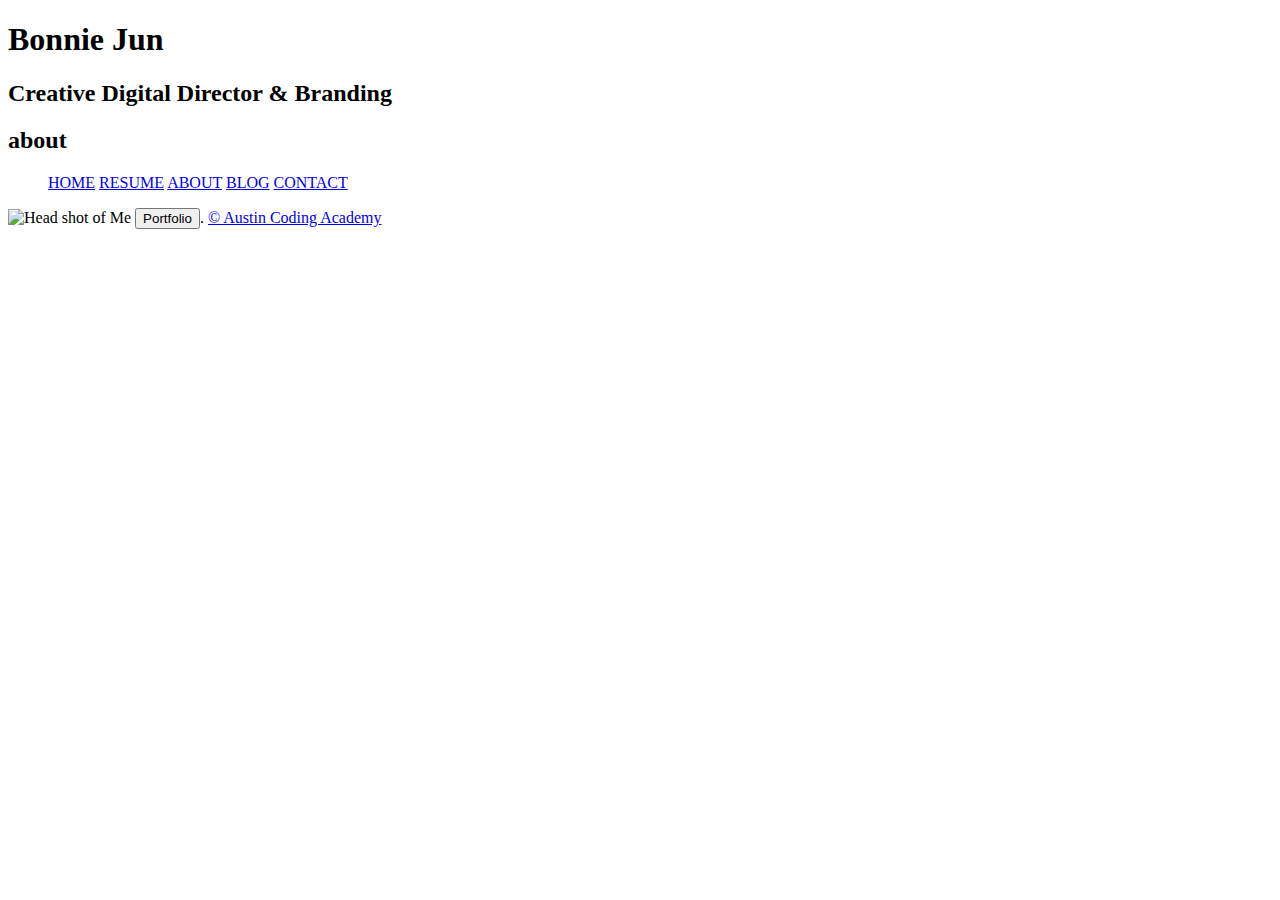
==== about.html @ ebc4193d "aboutmefilechange" ====
<!DOCTYPE html>
  <html lang="en">
  <head>
    <meta charset="UTF-8">
    <meta name="viewport" content="width=device-width, initial-scale=1.0">
    <meta http-equiv="X-UA-Compatible" content="ie=edge">
    <link rel="stylesheet" href="./style.css">
    <title>My Portfolio x2 changes</title>
  </head>
    <body>
      <header>
       <h1>Bonnie Jun</h1>
       <h2>Creative Digital Director & Branding</h2>
       <h2>about</h2>
        </header>
        <nav>
          <ul id='main_menu'>
         <a class="has-border" href='index.html'>HOME</a>
         <a class="has-border" href='resume.html'>RESUME</a>
         <a class="has-border" href='about.html'>ABOUT</a>
         <a class="has-border" href='blog.html'>BLOG</a>
         <a class="has-border" href='contact.html'>CONTACT</a>
         </ul>
        </nav>
        <main>
          <img src="./myProfilePic.jpg" id="profile-pic" alt="Head shot of Me">
    
          <button id="portfolio">Portfolio</button>.
          <a class="small-text" href="https://austincodingacademy.com/">© Austin Coding Academy</a>
        </main>
    </body>
  </html>
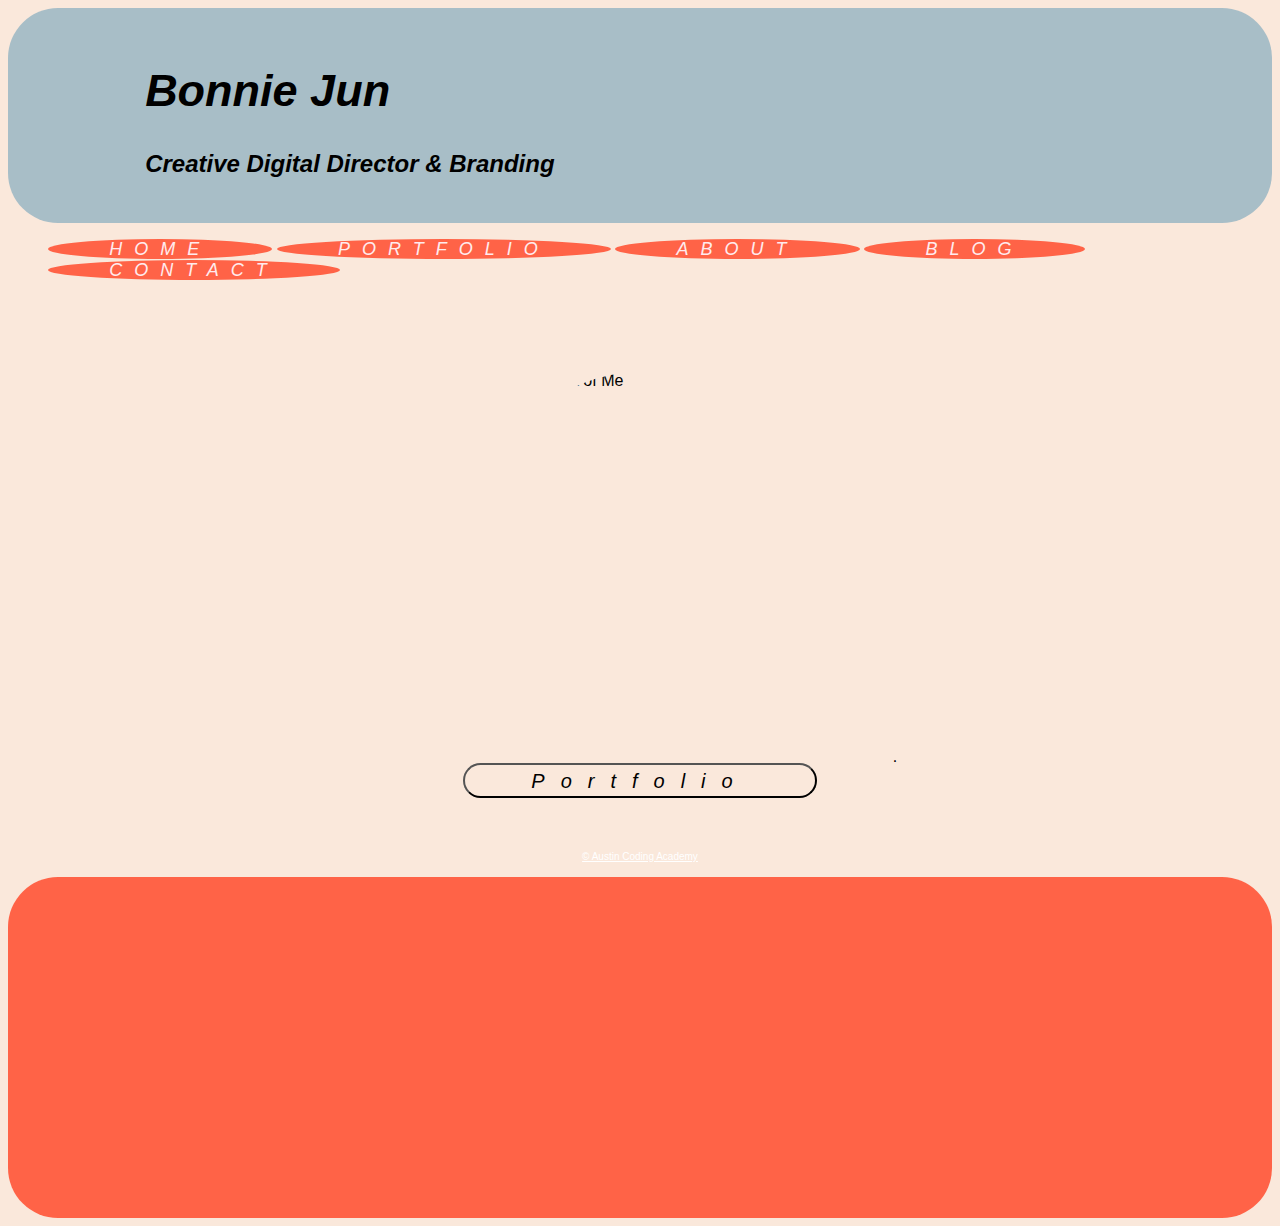
==== commit c227182b: "totalwebchangesunday" ====
--- a/about.html
+++ b/about.html
@@ -5,21 +5,20 @@
     <meta name="viewport" content="width=device-width, initial-scale=1.0">
     <meta http-equiv="X-UA-Compatible" content="ie=edge">
     <link rel="stylesheet" href="./style.css">
-    <title>My Portfolio x2 changes</title>
+    <title>About</title>
   </head>
     <body>
       <header>
        <h1>Bonnie Jun</h1>
        <h2>Creative Digital Director & Branding</h2>
-       <h2>about</h2>
         </header>
         <nav>
           <ul id='main_menu'>
-         <a class="has-border" href='index.html'>HOME</a>
-         <a class="has-border" href='resume.html'>RESUME</a>
-         <a class="has-border" href='about.html'>ABOUT</a>
-         <a class="has-border" href='blog.html'>BLOG</a>
-         <a class="has-border" href='contact.html'>CONTACT</a>
+         <a style="text-decoration:none" class="has-border" href='index.html'>HOME</a>
+         <a style="text-decoration:none" class="has-border" href='portfolio.html'>PORTFOLIO</a>
+         <a style="text-decoration:none" class="has-border" href='about.html'>ABOUT</a>
+         <a style="text-decoration:none" class="has-border" href='blog.html'>BLOG</a>
+         <a style="text-decoration:none" class="has-border" href='contact.html'>CONTACT</a>
          </ul>
         </nav>
         <main>
@@ -28,5 +27,9 @@
           <button id="portfolio">Portfolio</button>.
           <a class="small-text" href="https://austincodingacademy.com/">© Austin Coding Academy</a>
         </main>
+        <footer>
+    
+          <a style="text-decoration:none" class="left-column" href="index.html"></a>
+              </footer>
     </body>
   </html>
--- a/style.css
+++ b/style.css
@@ -0,0 +1,150 @@
+body {
+  font-family: Arial, Helvetica, sans-serif;
+  background-image: url("https://png.pngtree.com/thumb_back/fh260/back_pic/00/15/30/4656e81f6dc57c5.jpg");
+  background-repeat: no-repeat;
+  background-size: cover;
+  background-color: #fae8db;
+}
+/* What kind of selector is this? */
+.logo {
+  width: 200x;
+  height: 200px;
+  margin: 3% 10%;
+
+}
+header {
+ padding-right: 5%;
+ padding-left: 10%;
+ padding-top: 2%;
+ padding-bottom: 1%;
+ background-color: rgb(168, 190, 199);
+ border-radius: 50px;
+  
+
+}
+
+main {
+  height: auto;
+  width: 100%;
+  display: grid;
+  grid-template-columns: 30% 40% 45%;
+}
+/* This is an element within and element selector */ 
+nav > a {
+    margin: auto;
+     height: 10%;
+     width: 50%;
+     color: rgb(8, 0, 0);
+     font-family: 'Gill Sans', 'Gill Sans MT', Calibri, 'Trebuchet MS', sans-serif;
+     border-radius: 10px;
+     background: tomato; 
+     padding: 50px;
+     padding-right: 50px;
+     padding-right: 30px;
+     text-align: left;
+     border: .05px black;
+}
+
+.has-border {
+  grid-column: 2/3;
+  margin: auto;
+  width: 25%;
+  height: 15%;
+  font-family: 'Gill Sans', 'Gill Sans MT', Calibri, 'Trebuchet MS', sans-serif;
+  font-size: 18px;
+  border-radius: 90%;
+  padding-right: 5%;
+  padding-left: 5%;
+  background: tomato;
+  border-color: black;
+  text-align: center;
+  color: rgb(255, 235, 238);
+  letter-spacing: 12px;
+  font-style: italic;
+}
+
+
+/* This is an ID selector */
+#profile-pic {
+  width: 300px;
+  height: 300px;
+  border-radius: 50%;
+  margin: 15% auto;
+  grid-column: 2/3;
+  
+}
+
+h1 {
+  color: black;
+  margin: 3% auto;
+  font-style: italic;
+  font-family: Impact, Haettenschweiler, 'Arial Narrow Bold', sans-serif;
+  font-style: italic;
+  font-size: 45px;
+  padding-left: 1%;
+  color: black;
+
+}
+
+h2 {
+  margin: 3% auto;
+  font-style: bold;
+  font-family: Impact, Haettenschweiler, 'Arial Narrow Bold', sans-serif;
+  font-style: italic;
+  padding-left: 1%;
+  color: black;
+}
+h3 {
+  margin: 3% auto;
+  font-style: bold;
+  font-family: 'Times New Roman', Times, serif;
+  font-style: italic;
+  padding-left: 10%;
+}
+
+.small-text {
+  grid-column: 2/3;
+  color: white;
+  font-size: 10px;
+  margin: 3% auto;
+}
+
+button {
+  grid-column: 2/3;
+  margin: 3% auto;
+  width: 70%;
+  height: 15%;
+  font-family: Arial, Helvetica, sans-serif;
+  font-size: 20px;
+  border-radius: 25px;
+  background: transparent;
+  padding: 5px;
+  padding-bottom: 5%;
+  text-align: center;
+  color: black;
+  letter-spacing: 16px;
+  font-style: italic;
+}
+
+ footer {
+ padding-right: 10%;
+ padding-left: 10%;
+ padding-top: 2%;
+ padding-bottom: 25%;
+ background-color: tomato;
+ border-radius: 50px;
+}
+
+.left-column {
+ font-size: 35px;
+ font-family:'Gill Sans', 'Gill Sans MT', Calibri, 'Trebuchet MS', sans-serif;
+ font-style: italic;
+ font-weight: bold;
+ color: rgb(168, 190, 199);
+
+}
+.footer-text { font-size: 25px;
+  font-family:'Gill Sans', 'Gill Sans MT', Calibri, 'Trebuchet MS', sans-serif;
+  font-style: italic;
+  color: rgb(255, 235, 238);
+}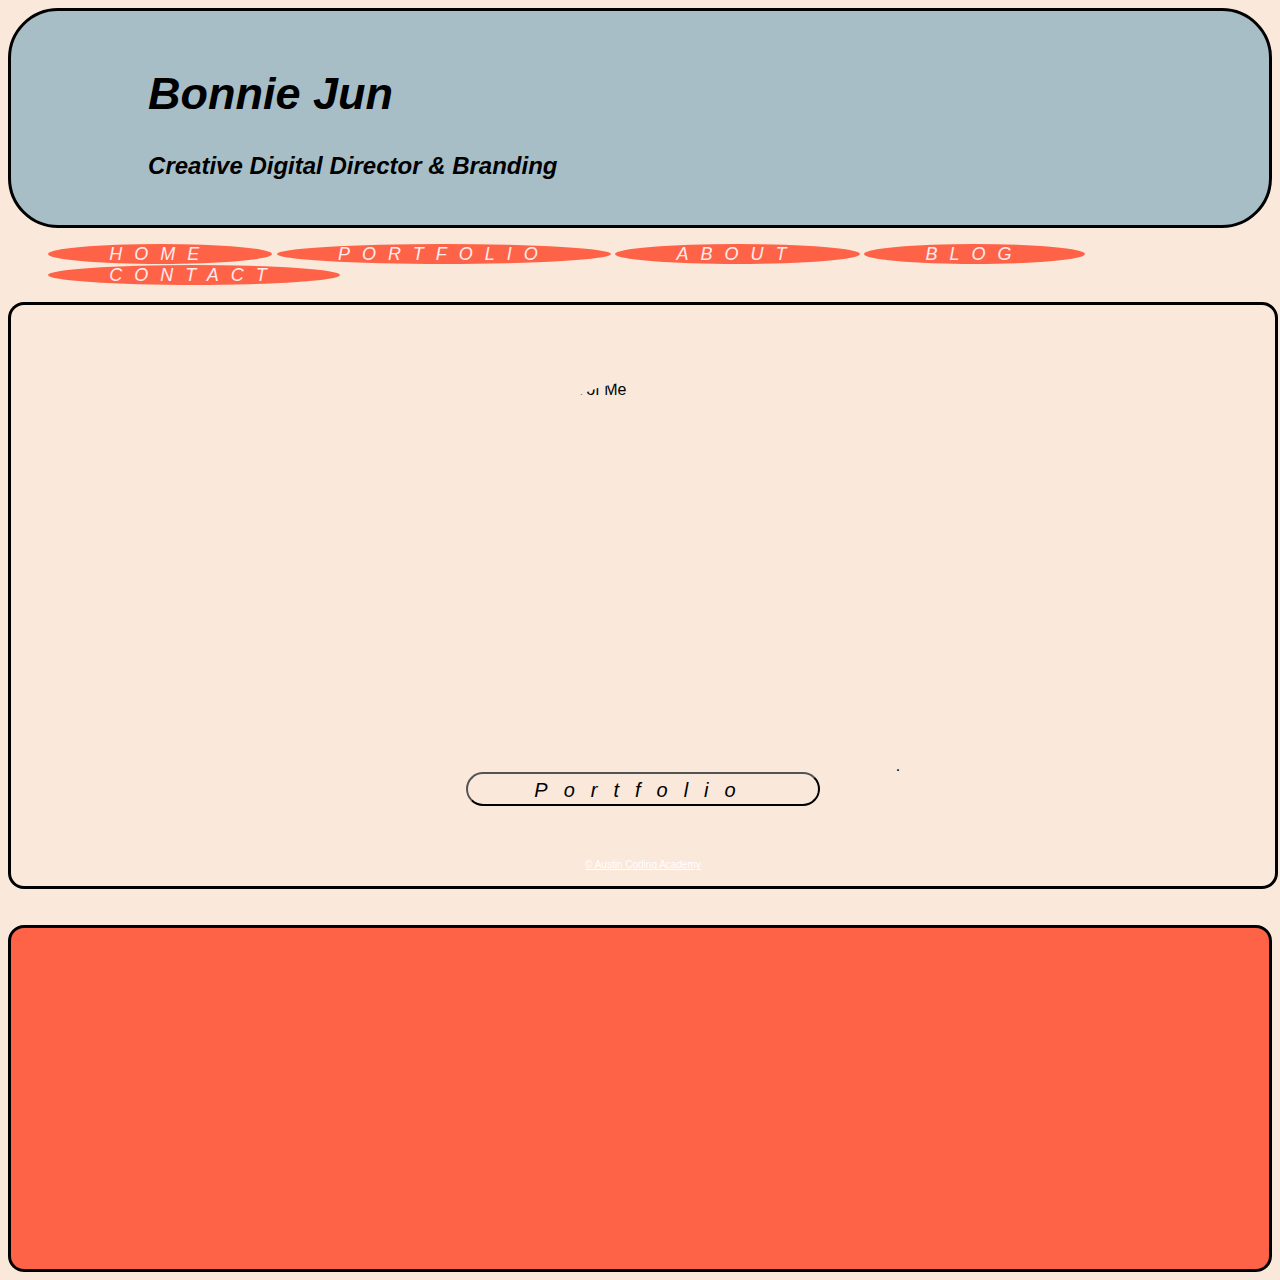
==== commit 3fb4d48d: "newupdatesundaynight" ====
--- a/about.html
+++ b/about.html
@@ -27,9 +27,10 @@
           <button id="portfolio">Portfolio</button>.
           <a class="small-text" href="https://austincodingacademy.com/">© Austin Coding Academy</a>
         </main>
+        <br></html></br>
         <footer>
     
-          <a style="text-decoration:none" class="left-column" href="index.html"></a>
+    
               </footer>
     </body>
   </html>
--- a/style.css
+++ b/style.css
@@ -19,6 +19,7 @@
  padding-bottom: 1%;
  background-color: rgb(168, 190, 199);
  border-radius: 50px;
+ border: solid;
   
 
 }
@@ -28,6 +29,8 @@
   width: 100%;
   display: grid;
   grid-template-columns: 30% 40% 45%;
+  border: solid;
+  border-radius: 1em;
 }
 /* This is an element within and element selector */ 
 nav > a {
@@ -133,6 +136,8 @@
  padding-bottom: 25%;
  background-color: tomato;
  border-radius: 50px;
+ border: solid;
+ border-radius: 1em;
 }
 
 .left-column {
@@ -141,6 +146,10 @@
  font-style: italic;
  font-weight: bold;
  color: rgb(168, 190, 199);
+ border: solid;
+ border-radius: 1em;
+ padding-left: 2%;
+ padding-right: 2%;
 
 }
 .footer-text { font-size: 25px;
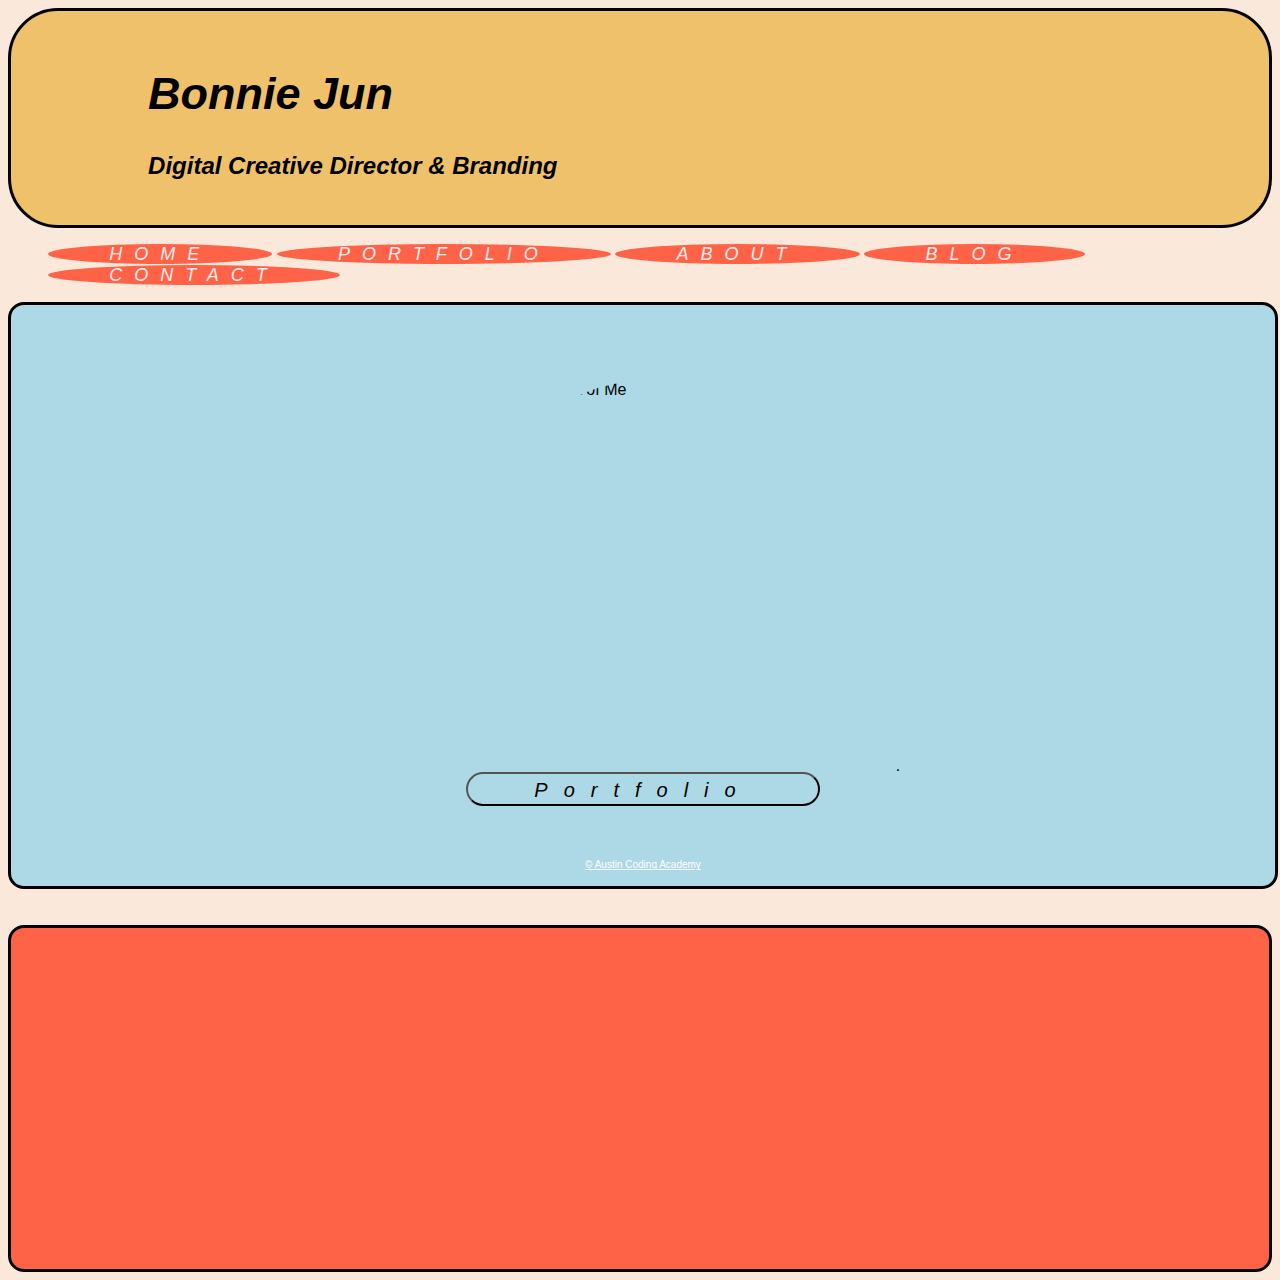
==== commit 2b46a75b: "nightcheck" ====
--- a/about.html
+++ b/about.html
@@ -10,7 +10,7 @@
     <body>
       <header>
        <h1>Bonnie Jun</h1>
-       <h2>Creative Digital Director & Branding</h2>
+       <h2>Digital Creative Director & Branding</h2>
         </header>
         <nav>
           <ul id='main_menu'>
--- a/style.css
+++ b/style.css
@@ -17,7 +17,7 @@
  padding-left: 10%;
  padding-top: 2%;
  padding-bottom: 1%;
- background-color: rgb(168, 190, 199);
+ background-color: rgb(240, 193, 107);
  border-radius: 50px;
  border: solid;
   
@@ -28,9 +28,11 @@
   height: auto;
   width: 100%;
   display: grid;
+  background-color: lightblue;
   grid-template-columns: 30% 40% 45%;
   border: solid;
   border-radius: 1em;
+  
 }
 /* This is an element within and element selector */ 
 nav > a {
